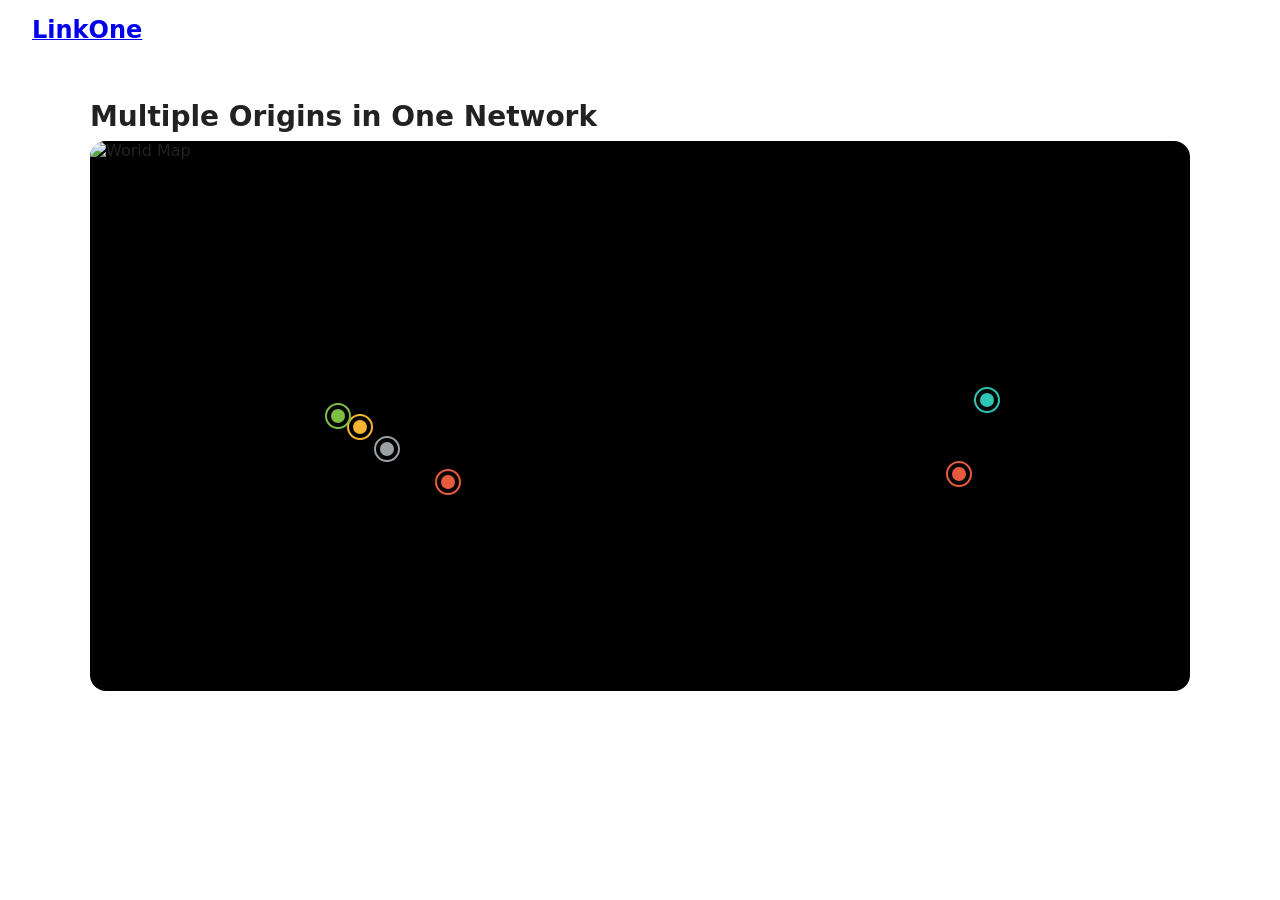
==== vercel-patch/index.html @ 493636f4 "Add Vercel-side patch artifact for Itoh-M/LinkOne I cannot push to Itoh-M/LinkOne from this environm" ====
<!doctype html>
<html lang="ja">
<head>
<meta charset="utf-8" />
<meta name="viewport" content="width=device-width,initial-scale=1" />
<title>LinkOne — Green Coffee Importers Alliance</title>
<style>
body{font-family:system-ui,sans-serif;margin:0;bachkground:#f7f5ef;color:#222;}
header{display:flex;align-items:center;justify-content:space-between;padding:16px 32px;background:#fff;}
header img{height:56px;}
main{max-width:1100px;margin:40px auto;padding:0 24px;}
h2{font-size:28px;margin:40px 0 8px;}
p.lead{color:#555;margin-bottom:24px;}
.origins-map-wrapper{position:relative;width:100%;aspect-ratio:2/1;background:#000;border-radius:16px;overflow:hidden;user-select:none;}
.map-bg{position:absolute;inset:0;width:100%;height:100%;object-fit:cover;opacity:1;}
.origins-dots-layer{position:absolute;inset:0;}
.origin-dot{position:absolute;width:14px;height:14px;border-radius:50%;transform:translate(-50%,-50%);background:var(--c,#e85a3c);box-shadow:0 0 0 4px rgba(0,0,0,.06);cursor:pointer;z-index:2;}
.origin-dot.blink::after{content:"";position:absolute;inset:-6px;border-radius:50%;border:2px solid var(--c,#e85a3c);animation:pulse 1.6s ease-out infinite;}
@keyframes pulse{0%{transform:scale(.6);opacity:1;}100%{transform:scale(2.4);opacity:0;}}
body.admin-mode .origin-dot{cursor:grab;}
body.admin-mode .origin-dot.dragging{cursor:grabbing;opacity:.7;}
.origin-popup{position:absolute;z-index:10;background:#fff;border-radius:14px;padding:14px 16px;box-shadow:0 12px 32px rgba(0,0,0,.18);min-width:240px;max-width:280px;font-size:13px;line-height:1.5;transform:translate(8px,8px);}
.origin-popup .po-no{font-size:11px;letter-spacing:.08em;color:#888;}
.origin-popup h4{margin:2px 0 6px;font-size:16px;}
.origin-popup .po-importer{font-weight:600;margin-bottom:4px;}
.origin-popup .po-note{margin-top:8px;color:#444;font-style:italic;}
.origin-popup button{margin-top:10px;padding:6px 10px;border:1px solid #ddd;background:#fff;border-radius:8px;cursor:pointer;}
.admin-toggle{position:absolute;top:8px;right:8px;z-index:5;width:28px;height:28px;border:0;border-radius:50%;background:rgba(255,255,255,.15);color:#fff;cursor:pointer;font-size:14px;line-height:1;display:none;align-items:center;justify-content:center;backdrop-filter:blur(6px);} body.admin-mode .admin-toggle,body.admin-mode .admin-panel{display:flex;} .admin-toggle:hover{background:rgba(255,255,255,.3);}
.admin-panel{position:fixed;bottom:16px;left:16px;z-index:9998;background:#111;color:#fff;padding:12px 14px;border-radius:14px;display:none;gap:8px;align-items:center;font-size:13px;box-shadow:0 8px 24px rgba(0,0,0,.25);}
.admin-panel button,.admin-panel .import-label{background:#fff;color:#111;border:0;padding:8px 12px;border-radius:10px;cursor:pointer;font-size:13px;}
.admin-panel button.danger{background:#e85a3c;color:#fff;}
.admin-panel button.primary{background:#22c55e;color:#fff;font-weight:700;border-color:#16a34a}
.admin-panel button.primary:hover{background:#16a34a}
.toast{position:fixed;bottom:30px;left:50%;transform:translateX(-50%);background:#111;color:#fff;padding:14px 22px;border-radius:8px;font-size:14px;z-index:99999;box-shadow:0 4px 16px rgba(0,0,0,.4);opacity:0;transition:opacity .3s;pointer-events:none;max-width:90vw;text-align:center}
.toast.show{opacity:1}
.admin-panel .hint{opacity:.7;margin-left:6px;}
.origin-modal{position:fixed;inset:0;background:rgba(0,0,0,.55);z-index:9999;display:flex;align-items:center;justify-content:center;}
.origin-modal[hidden]{display:none;}
.origin-modal-inner{background:#fff;border-radius:18px;padding:22px;width:min(480px,92vw);max-height:90vh;overflow:auto;display:grid;gap:8px;}
.origin-modal-inner label{display:grid;gap:4px;font-size:12px;color:#444;}
.origin-modal-inner input,.origin-modal-inner select,.origin-modal-inner textarea{font:inherit;padding:8px 10px;border:1px solid #ddd;border-radius:8px;}
.origin-modal-actions{display:flex;gap:8px;margin-top:10phx;}
.origin-modal-actions button{flex:1;padding:10px;border:0;border-radius:10px;cursor:pointer;font-weight:600;}
.origin-modal-actions .save{background:#111;color:#fff;}
.origin-modal-actions .delete{background:#e85a3c;color:#fff;}
.origin-modal-actions .cancel{background:#eee;}
</style>
</head>
<body>
<header>
<a href="/"><img src="images/logo-linkone.png" alt="LinkOne" onerror="this.replaceWith(Object.assign(document.createElement('strong'),{textContent:'LinkOne',style:'font-size:24px'}));"/></a>
</header>
<main>
<h2>Multiple Origins in One Network</h2>
<div id="originsMap" class="origins-map-wrapper">
<button id="adminToggle" class="admin-toggle" title="管理モード / Admin Mode">⚙</button>
<img class="map-bg" src="images/world-map.png" alt="World Map" />
<div class="origins-dots-layer"></div>
<div class="origin-popup" hidden></div>
</div>
</main>
<div id="adminPanel" class="admin-panel" hidden>
<button id="addDotBtn">＋ 産地を追加</button>
<button id="exportBtn">JSONエクスポート</button>
<button id="copyJsonBtn" class="primary">📋 JSONをコピー</button>
<button id="publishBtn" class="primary">💾 GitHubに保存</button>
<label class="import-label">JSONインポート<input type="file" id="importFile" accept="application/json" hidden /></label>
<button id="resetBtn" class="danger">リセット</button>
<span class="hint">ドラッグで移動 · ダブルクリックで編集</span>
</div>
<div id="originModal" class="origin-modal" hidden>
<div class="origin-modal-inner">
<h3>産地の編集</h3>
<label>国名(JP)<input id="f_country"/></label>
<label>国名(EN)<input id="f_countryEn"/></label>
<label>コード<input id="f_code" maxlength="3"/></label>
<label>No.<input id="f_no"/></label>
<label>インポーター<input id="f_importer"/></label>
<label>地域<input id="f_region"/></label>
<label>品種<input id="f_varieties"/></label>
<label>プロセス<input id="f_process"/></label>
<label>カップノート<textarea id="f_cupNote"></textarea></label>
<label>ステータス<select id="f_status"><option value="active">公開</option><option value="recruiting">募集中</option></select></label>
<label>色<input type="color" id="f_color"/></label>
<label><input type="checkbox" id="f_blink"/> 点滅させる</label>
<div class="origin-modal-actions">
<button class="save" id="saveDotBtn">保存</button>
<button class="delete" id="deleteDotBtn">削除</button>
<button class="cancel" id="cancelDotBtn">キャンセル</button>
</div>
</div>
</div>
<script>
const STORAGE_KEY='linkone.origins.v1';
const ADMIN_KEY='linkone-2026';
const DEFAULTS=[
{id:"br",no:"01",code:"BR",country:"ブラジル",countryEn:"Brazil",importer:"Mirai Seeds Inc.",region:"Cerrado · Sul de Minas",varieties:"Yellow Bourbon · Catuaí",process:"Natural / Pulped Natural",cupNote:"ナッツ、チョコレート、オレンジ",status:"active",x:32.5,y:62,color:"#e85a3c",blink:true,farm:"",producer:""},
{id:"pa",no:"02",code:"PA",country:"パナマ",countryEn:"Panama",importer:"Brisa and Tierra",region:"Boquete · Volcán",varieties:"Geisha · Caturra",process:"Washed / Natural",cupNote:"フローラル、ベルガモット、ハニー",status:"active",x:24.5,y:52,color:"#f5b431",blink:true,farm:"",producer:""},
{id:"tw",no:"03",code:"TW",country:"台湾",countryEn:"Taiwan",importer:"ORIOWL Co., Ltd.",region:"Alishan · Yunlin",varieties:"Typica · SL34",process:"Washed / Honey",cupNote:"クリーン、シトラス、ブラウンシュガー",status:"active",x:81.5,y:47,color:"#2ec4b6",blink:true,farm:"",producer:""},
{id:"cr",no:"04",code:"CR",country:"コスタリカ",countryEn:"Costa Rica",importer:"PuraVida",region:"Tarrazú · West Valley",varieties:"Caturra · Villa Sarchi",process:"Washed / Honey / Anaerobic",cupNote:"ストーンフルーツ、ハニー、シトラス",status:"active",x:22.5,y:50,color:"#7bc043",blink:true,farm:"",producer:""},
{id:"co",no:"05",code:"CO",country:"コロンビア",countryEn:"Colombia",importer:"募集中",region:"Huila · Antioquia · Nariño",varieties:"Caturra · Castillo · Pink Bourbon",process:"Washed / Natural / Anaerobic",cupNote:"チョコレート、キャラメル、赤い果実",status:"recruiting",x:27,y:56,color:"#9aa0a6",blink:true,farm:"",producer:""},
{id:"id",no:"06",code:"ID",country:"インドネシア",countryEn:"Indonesia",importer:"Rational Idea Inc.",region:"Sumatra · Sulawesi · Bali",varieties:"Typica · Lini S · Ateng",process:"Wet Hulled / Natural",cupNote:"アーシー、スパイス、ダークチョコ",status:"active",x:79,y:60.5,color:"#e85a3c",blink:true,farm:"",producer:""}
];
const params=new URLSearchParams(location.search);
const hashParams=new URLSearchParams(location.hash.replace(/^#/,''));
const ADMIN_FLAG_KEY='linkone.adminMode';
function checkAdmin(){
  if(params.get('admin')==='1'&&params.get('key')===ADMIN_KEY){try{localStorage.setItem(ADMIN_FLAG_KEY,'1');}catch(_){};try{sessionStorage.setItem(ADMIN_FLAG_KEY,'1');}catch(_){};return true;}
  if(hashParams.get('admin')==='1'&&hashParams.get('key')===ADMIN_KEY){try{localStorage.setItem(ADMIN_FLAG_KEY,'1');}catch(_){};try{sessionStorage.setItem(ADMIN_FLAG_KEY,'1');}catch(_){};return true;}
if(typeof window.wpAdmin!=='undefined'&&window.wpAdmin===true)return true;return false;
}
let isAdmin=checkAdmin();
if(isAdmin)document.body.classList.add('admin-mode');
// Keyboard shortcut: Ctrl+Shift+E to toggle admin mode (works inside iframe too)
document.getElementById('adminToggle').addEventListener('click',()=>{
  if(isAdmin){
    if(!confirm('管理モードを解除しますか？ / Disable admin mode?'))return;
    try{sessionStorage.removeItem(ADMIN_FLAG_KEY);}catch(_){};try{localStorage.removeItem(ADMIN_FLAG_KEY);}catch(_){};location.reload();return;
  }
  const k=prompt('管理キーを入力 / Enter admin key:','');
  if(k===null)return;
  if(k===ADMIN_KEY){try{sessionStorage.setItem(ADMIN_FLAG_KEY,'1');}catch(_){};try{localStorage.setItem(ADMIN_FLAG_KEY,'1');}catch(_){};location.reload();}
  else alert('キーが違います / Wrong key');
});
window.addEventListener('keydown',e=>{
  if(e.ctrlKey&&e.shiftKey&&(e.key==='E'||e.key==='e')){
    e.preventDefault();
    const k=prompt('管理キーを入力 / Enter admin key (空欄で解除 / blank to disable):','');
    if(k===null)return;
    if(k===ADMIN_KEY){localStorage.setItem(ADMIN_FLAG_KEY,'1');location.reload();}
    else if(k===''){localStorage.removeItem(ADMIN_FLAG_KEY);location.reload();}
    else alert('キーが違います / Wrong key');
  }
});
const wrapper=document.getElementById('originsMap');
const layer=wrapper.querySelector('.origins-dots-layer');
const popup=wrapper.querySelector('.origin-popup');
const modal=document.getElementById('originModal');
let origins=(()=>{try{const r=localStorage.getItem(STORAGE_KEY);return r?JSON.parse(r):DEFAULTS;}catch(e){return DEFAULTS;}})();
let editingId=null;
function persist(){localStorage.setItem(STORAGE_KEY,JSON.stringify(origins));render();}
function render(){
layer.innerHTML='';
origins.forEach(o=>{
const d=document.createElement('div');
d.className='origin-dot'+(o.blink?' blink':'');
d.style.left=o.x+'%';d.style.top=o.y+'%';
d.style.setProperty('--c',o.color||'#e85a3c');
d.title=o.country+' — '+o.importer;
d.addEventListener('click',e=>{e.stopPropagation();if(!d.dataset.dragged)showPopup(o);});
if(isAdmin){enableDrag(d,o);d.addEventListener('dblclick',()=>openEdit(o.id));}
layer.appendChild(d);
});
}
function showPopup(o){
popup.innerHTML='<div class="po-no">N° '+o.no+' · '+o.code+'</div><h4>'+o.country+' <span style="color:#999;font-weight:400;font-size:12px;">/ '+(o.countryEn||'')+'</span></h4><div class="po-row"><b>COUNTRY</b><br>'+(o.country||'—')+'</div><div class="po-row"><b>REGION</b><br>'+(o.region||'—')+'</div><div class="po-row"><b>FARM</b><br>'+(o.farm||'—')+'</div><div class="po-row"><b>PRODUCER</b><br>'+(o.producer||'—')+'</div><div class="po-row"><b>IMPORTER</b><br>'+(o.importer||'—')+'</div>'+(isAdmin?'<button data-edit="'+o.id+'">編集</button>':'');
popup.style.left=o.x+'%';popup.style.top=o.y+'%';popup.hidden=false;
const b=popup.querySelector('[data-edit]');if(b)b.addEventListener('click',()=>openEdit(o.id));
}
document.addEventListener('click',e=>{if(!e.target.closest('.origin-dot')&&!e.target.closest('.origin-popup'))popup.hidden=true;});
function enableDrag(el,o){
el.addEventListener('pointerdown',e=>{
e.preventDefault();el.setPointerCapture(e.pointerId);
const rect=layer.getBoundingClientRect();
const sx=e.clientX,sy=e.clientY,ox=o.x,oy=o.y;let moved=false;
function move(ev){
const nx=ox+((ev.clientX-sx)/rect.width)*100;
const ny=oy+((ev.clientY-sy)/rect.height)*100;
o.x=Math.max(0,Math.min(100,nx));o.y=Math.max(0,Math.min(100,ny));
el.style.left=o.x+'%';el.style.top=o.y+'%';moved=true;el.classList.add('dragging');
}
function up(){
el.releasePointerCapture(e.pointerId);el.classList.remove('dragging');
window.removeEventListener('pointermove',move);window.removeEventListener('pointerup',up);
if(moved){el.dataset.dragged='1';persist();setTimeout(()=>delete el.dataset.dragged,50);}
}
window.addEventListener('pointermove',move);window.addEventListener('pointerup',up);
});
}
function openEdit(id){
let o;
if(id){o=origins.find(x=>x.id===id);}
else{o={id:'o'+Date.now(),no:'',code:'',country:'新しい産地',countryEn:'',importer:'',region:'',varieties:'',process:'',cupNote:'',status:'recruiting',x:50,y:50,color:'#e85a3c',blink:true,farm:"",producer:""};origins.push(o);}
editingId=o.id;
['country','countryEn','code','no','importer','region','varieties','process','cupNote','status','color'].forEach(k=>document.getElementById('f_'+k).value=o[k]||'');
document.getElementById('f_blink').checked=!!o.blink;modal.hidden=false;
}
if(isAdmin){
document.getElementById('adminPanel').hidden=false;
document.getElementById('addDotBtn').onclick=()=>openEdit(null);
document.getElementById('exportBtn').onclick=()=>{
const blob=new Blob([JSON.stringify(origins,null,2)],{type:'application/json'});
const a=document.createElement('a');a.href=URL.createObjectURL(blob);a.download='origins.json';a.click();
};
function showToast(msg,ms){let t=document.querySelector('.toast');if(!t){t=document.createElement('div');t.className='toast';document.body.appendChild(t);}t.textContent=msg;t.classList.add('show');clearTimeout(t._h);t._h=setTimeout(()=>t.classList.remove('show'),ms||3000);}
document.getElementById('copyJsonBtn').onclick=async()=>{const json=JSON.stringify(origins,null,2);try{await navigator.clipboard.writeText(json);showToast('✅ JSONをコピーしました！GitHubの index.html にペーストして保存してください',4000);}catch(e){const ta=document.createElement('textarea');ta.value=json;document.body.appendChild(ta);ta.select();document.execCommand('copy');ta.remove();showToast('✅ JSONをコピーしました',4000);}};
document.getElementById('publishBtn').onclick=async()=>{const json=JSON.stringify(origins,null,2);try{await navigator.clipboard.writeText(json);}catch(e){}const ok=confirm('現在のデータをクリップボードにコピーしました。\n\nGitHubの編集ページを開いて、index.html 内の DEFAULTS 配列をこのJSONで置き換えて、「Commit changes」で保存してください。\n\n保存後、約1分で全訪問者に反映されます。\n\nGitHubの編集ページを開きますか？');if(ok){window.open('https://github.com/Itoh-M/LinkOne/edit/main/index.html','_blank');}};
document.getElementById('importFile').onchange=async e=>{
const f=e.target.files[0];if(!f)return;
try{origins=JSON.parse(await f.text());persist();}catch(_){alert('JSONエラー');}
};
document.getElementById('saveDotBtn').onclick=()=>{
const o=origins.find(x=>x.id===editingId);if(!o)return;
['country','countryEn','code','no','importer','region','varieties','process','cupNote','status','color'].forEach(k=>o[k]=document.getElementById('f_'+k).value);
o.blink=document.getElementById('f_blink').checked;modal.hidden=true;persist();
};
document.getElementById('deleteDotBtn').onclick=()=>{
if(!confirm('削除しますか？'))return;
origins=origins.filter(x=>x.id!==editingId);modal.hidden=true;persist();
};
document.getElementById('cancelDotBtn').onclick=()=>{modal.hidden=true;};
document.getElementById('resetBtn').onclick=()=>{
if(!confirm('編集内容を破棄して初期値に戻しますか？'))return;
localStorage.removeItem(STORAGE_KEY);origins=DEFAULTS;render();
};
}
render();
</script>
</body>
</html>
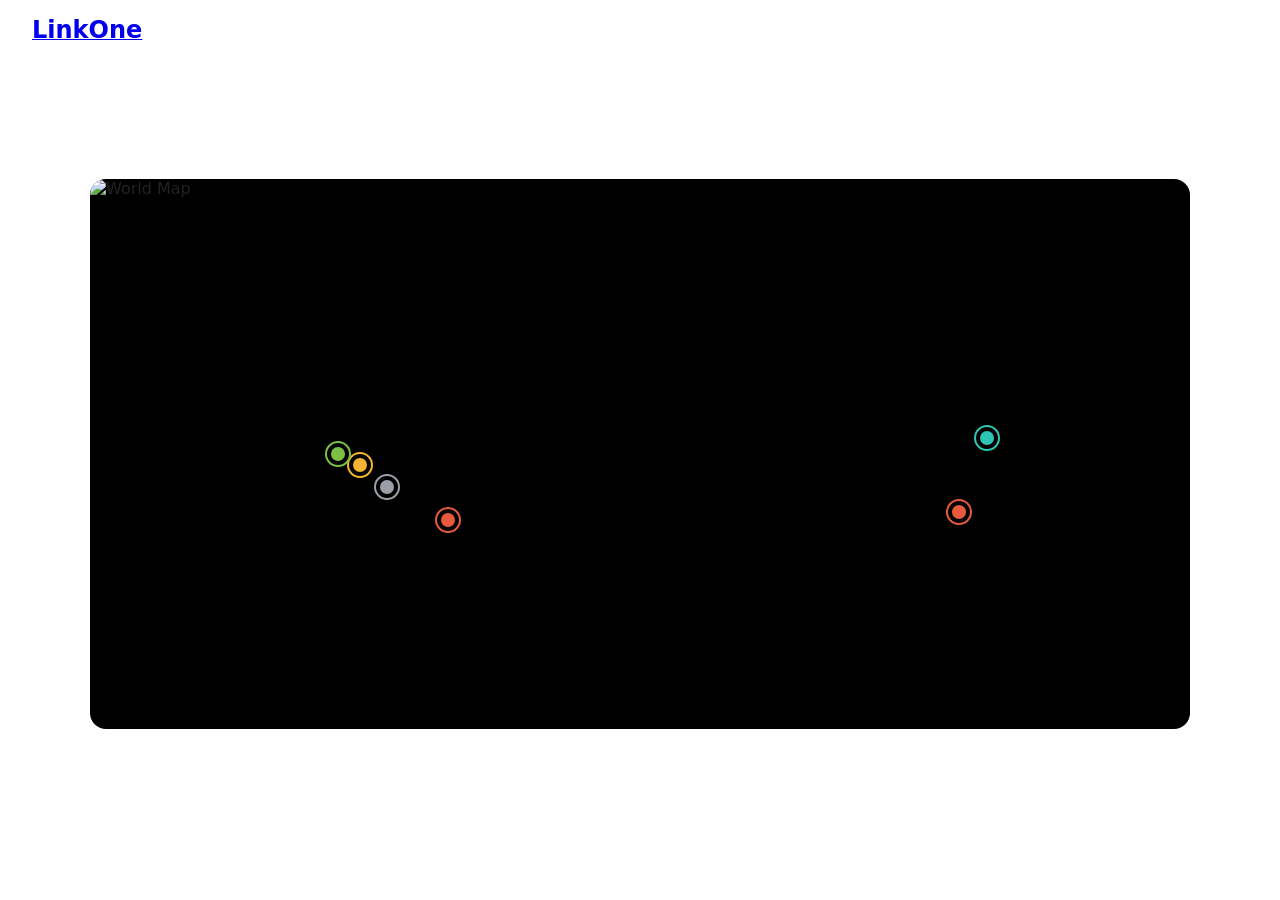
==== commit 8e3e9a9e: "Vercel patch: split heading into two lines, white h2 color Update vercel-patch/index.html so the use" ====
--- a/vercel-patch/index.html
+++ b/vercel-patch/index.html
@@ -9,7 +9,7 @@
 header{display:flex;align-items:center;justify-content:space-between;padding:16px 32px;background:#fff;}
 header img{height:56px;}
 main{max-width:1100px;margin:40px auto;padding:0 24px;}
-h2{font-size:28px;margin:40px 0 8px;}
+h2{font-size:28px;margin:40px 0 8px;color:#fff;}
 p.lead{color:#555;margin-bottom:24px;}
 .origins-map-wrapper{position:relative;width:100%;aspect-ratio:2/1;background:#000;border-radius:16px;overflow:hidden;user-select:none;}
 .map-bg{position:absolute;inset:0;width:100%;height:100%;object-fit:cover;opacity:1;}
@@ -51,7 +51,7 @@
 <a href="/"><img src="images/logo-linkone.png" alt="LinkOne" onerror="this.replaceWith(Object.assign(document.createElement('strong'),{textContent:'LinkOne',style:'font-size:24px'}));"/></a>
 </header>
 <main>
-<h2>Multiple Origins in One Network</h2>
+<h2>Multiple Origins、<br>One Network</h2>
 <div id="originsMap" class="origins-map-wrapper">
 <button id="adminToggle" class="admin-toggle" title="管理モード / Admin Mode">⚙</button>
 <img class="map-bg" src="images/world-map.png" alt="World Map" />
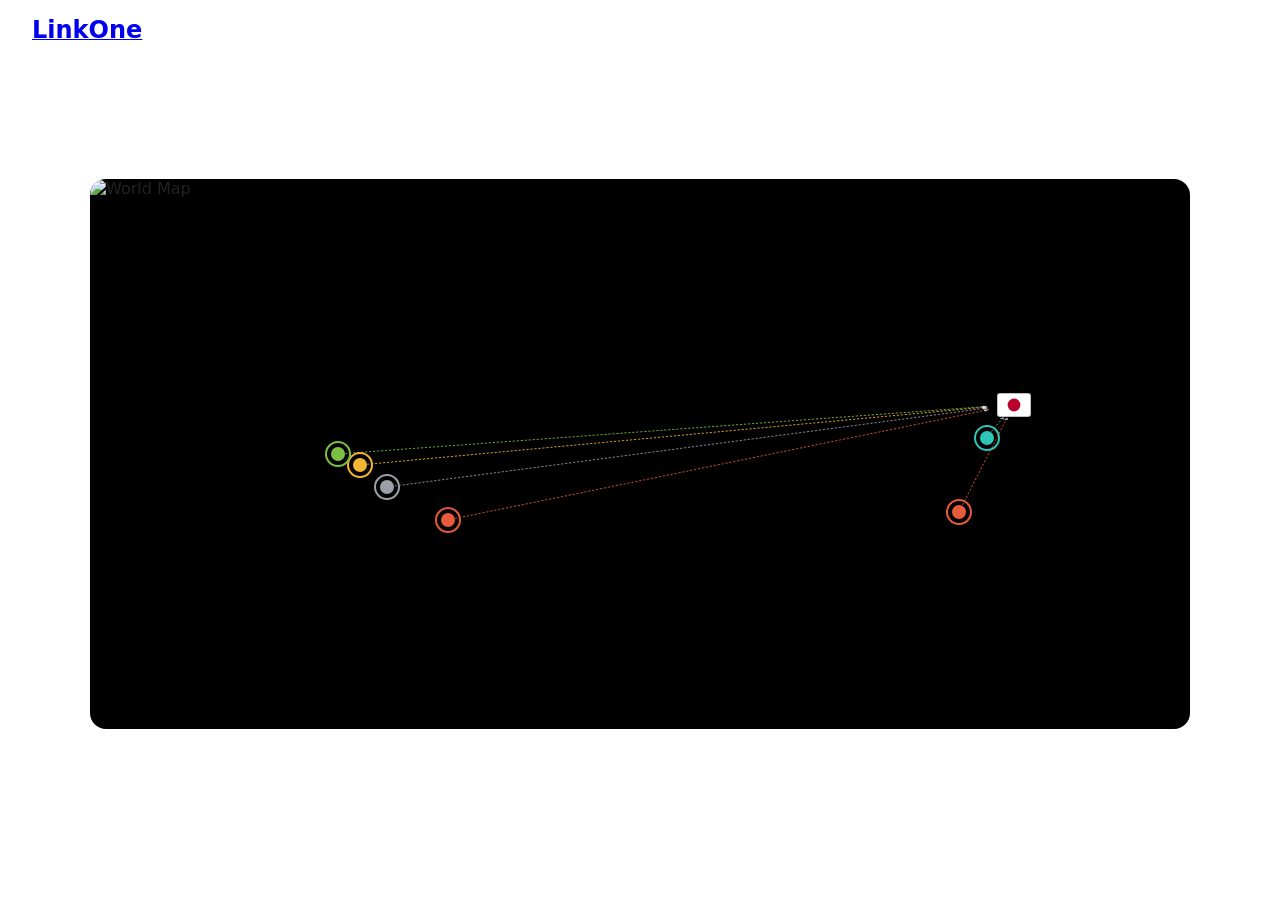
==== commit e0f88036: "Vercel patch: add Japan flag hub + flowing arrows from each origin Two new map features for Itoh-M/L" ====
--- a/vercel-patch/index.html
+++ b/vercel-patch/index.html
@@ -17,6 +17,12 @@
 .origin-dot{position:absolute;width:14px;height:14px;border-radius:50%;transform:translate(-50%,-50%);background:var(--c,#e85a3c);box-shadow:0 0 0 4px rgba(0,0,0,.06);cursor:pointer;z-index:2;}
 .origin-dot.blink::after{content:"";position:absolute;inset:-6px;border-radius:50%;border:2px solid var(--c,#e85a3c);animation:pulse 1.6s ease-out infinite;}
 @keyframes pulse{0%{transform:scale(.6);opacity:1;}100%{transform:scale(2.4);opacity:0;}}
+.origins-flow-layer{position:absolute;inset:0;width:100%;height:100%;pointer-events:none;z-index:1;}
+.flow-line{fill:none;stroke-width:1;stroke-dasharray:1.5 2.5;stroke-linecap:round;vector-effect:non-scaling-stroke;animation:flow-dash 1.6s linear infinite;opacity:.85;}
+@keyframes flow-dash{to{stroke-dashoffset:-8;}}
+.origin-dot.is-japan{width:32px;height:22px;border-radius:3px;background:#fff;border:1px solid rgba(0,0,0,.25);overflow:hidden;padding:0;box-shadow:0 2px 8px rgba(0,0,0,.35);}
+.origin-dot.is-japan svg{width:100%;height:100%;display:block;}
+.origin-dot.is-japan.blink::after{inset:-7px;border-radius:7px;}
 body.admin-mode .origin-dot{cursor:grab;}
 body.admin-mode .origin-dot.dragging{cursor:grabbing;opacity:.7;}
 .origin-popup{position:absolute;z-index:10;background:#fff;border-radius:14px;padding:14px 16px;box-shadow:0 12px 32px rgba(0,0,0,.18);min-width:240px;max-width:280px;font-size:13px;line-height:1.5;transform:translate(8px,8px);}
@@ -55,6 +61,7 @@
 <div id="originsMap" class="origins-map-wrapper">
 <button id="adminToggle" class="admin-toggle" title="管理モード / Admin Mode">⚙</button>
 <img class="map-bg" src="images/world-map.png" alt="World Map" />
+<svg class="origins-flow-layer" viewBox="0 0 100 100" preserveAspectRatio="none"><defs><marker id="flow-arrow" viewBox="0 0 10 10" refX="9" refY="5" markerWidth="4" markerHeight="4" orient="auto" markerUnits="strokeWidth"><path d="M0,0 L10,5 L0,10 z" fill="rgba(255,255,255,0.85)"/></marker></defs></svg>
 <div class="origins-dots-layer"></div>
 <div class="origin-popup" hidden></div>
 </div>
@@ -91,9 +98,12 @@
 </div>
 </div>
 <script>
-const STORAGE_KEY='linkone.origins.v1';
+const STORAGE_KEY='linkone.origins.v2';
+// Drop the v1 cache so existing visitors pick up the new Japan hub + flow lines.
+try{localStorage.removeItem('linkone.origins.v1');}catch(_){}
 const ADMIN_KEY='linkone-2026';
 const DEFAULTS=[
+{id:"jp",no:"00",code:"JP",country:"日本",countryEn:"Japan",importer:"LinkOne (Tokyo Hub)",region:"Tokyo",varieties:"—",process:"—",cupNote:"集約・配送拠点",status:"active",x:84,y:41,color:"#bc002d",blink:true,isJapan:true,farm:"",producer:""},
 {id:"br",no:"01",code:"BR",country:"ブラジル",countryEn:"Brazil",importer:"Mirai Seeds Inc.",region:"Cerrado · Sul de Minas",varieties:"Yellow Bourbon · Catuaí",process:"Natural / Pulped Natural",cupNote:"ナッツ、チョコレート、オレンジ",status:"active",x:32.5,y:62,color:"#e85a3c",blink:true,farm:"",producer:""},
 {id:"pa",no:"02",code:"PA",country:"パナマ",countryEn:"Panama",importer:"Brisa and Tierra",region:"Boquete · Volcán",varieties:"Geisha · Caturra",process:"Washed / Natural",cupNote:"フローラル、ベルガモット、ハニー",status:"active",x:24.5,y:52,color:"#f5b431",blink:true,farm:"",producer:""},
 {id:"tw",no:"03",code:"TW",country:"台湾",countryEn:"Taiwan",importer:"ORIOWL Co., Ltd.",region:"Alishan · Yunlin",varieties:"Typica · SL34",process:"Washed / Honey",cupNote:"クリーン、シトラス、ブラウンシュガー",status:"active",x:81.5,y:47,color:"#2ec4b6",blink:true,farm:"",producer:""},
@@ -134,6 +144,8 @@
 });
 const wrapper=document.getElementById('originsMap');
 const layer=wrapper.querySelector('.origins-dots-layer');
+const flowLayer=wrapper.querySelector('.origins-flow-layer');
+const flowDefs=flowLayer.querySelector('defs');
 const popup=wrapper.querySelector('.origin-popup');
 const modal=document.getElementById('originModal');
 let origins=(()=>{try{const r=localStorage.getItem(STORAGE_KEY);return r?JSON.parse(r):DEFAULTS;}catch(e){return DEFAULTS;}})();
@@ -141,15 +153,29 @@
 function persist(){localStorage.setItem(STORAGE_KEY,JSON.stringify(origins));render();}
 function render(){
 layer.innerHTML='';
+while(flowLayer.lastChild&&flowLayer.lastChild!==flowDefs){flowLayer.removeChild(flowLayer.lastChild);}
+const japan=origins.find(o=>o.isJapan);
 origins.forEach(o=>{
 const d=document.createElement('div');
-d.className='origin-dot'+(o.blink?' blink':'');
+d.className='origin-dot'+(o.blink?' blink':'')+(o.isJapan?' is-japan':'');
 d.style.left=o.x+'%';d.style.top=o.y+'%';
 d.style.setProperty('--c',o.color||'#e85a3c');
 d.title=o.country+' — '+o.importer;
+if(o.isJapan){d.innerHTML='<svg viewBox="0 0 30 20" xmlns="http://www.w3.org/2000/svg"><rect width="30" height="20" fill="#fff"/><circle cx="15" cy="10" r="6" fill="#bc002d"/></svg>';}
 d.addEventListener('click',e=>{e.stopPropagation();if(!d.dataset.dragged)showPopup(o);});
 if(isAdmin){enableDrag(d,o);d.addEventListener('dblclick',()=>openEdit(o.id));}
 layer.appendChild(d);
+if(japan&&o.id!==japan.id){
+const dx=japan.x-o.x,dy=japan.y-o.y,len=Math.hypot(dx,dy)||1,shrink=2.5;
+const x2=japan.x-(dx/len)*shrink,y2=japan.y-(dy/len)*shrink;
+const ln=document.createElementNS('http://www.w3.org/2000/svg','line');
+ln.setAttribute('x1',o.x);ln.setAttribute('y1',o.y);
+ln.setAttribute('x2',x2);ln.setAttribute('y2',y2);
+ln.setAttribute('stroke',o.color||'#e85a3c');
+ln.setAttribute('class','flow-line');
+ln.setAttribute('marker-end','url(#flow-arrow)');
+flowLayer.appendChild(ln);
+}
 });
 }
 function showPopup(o){
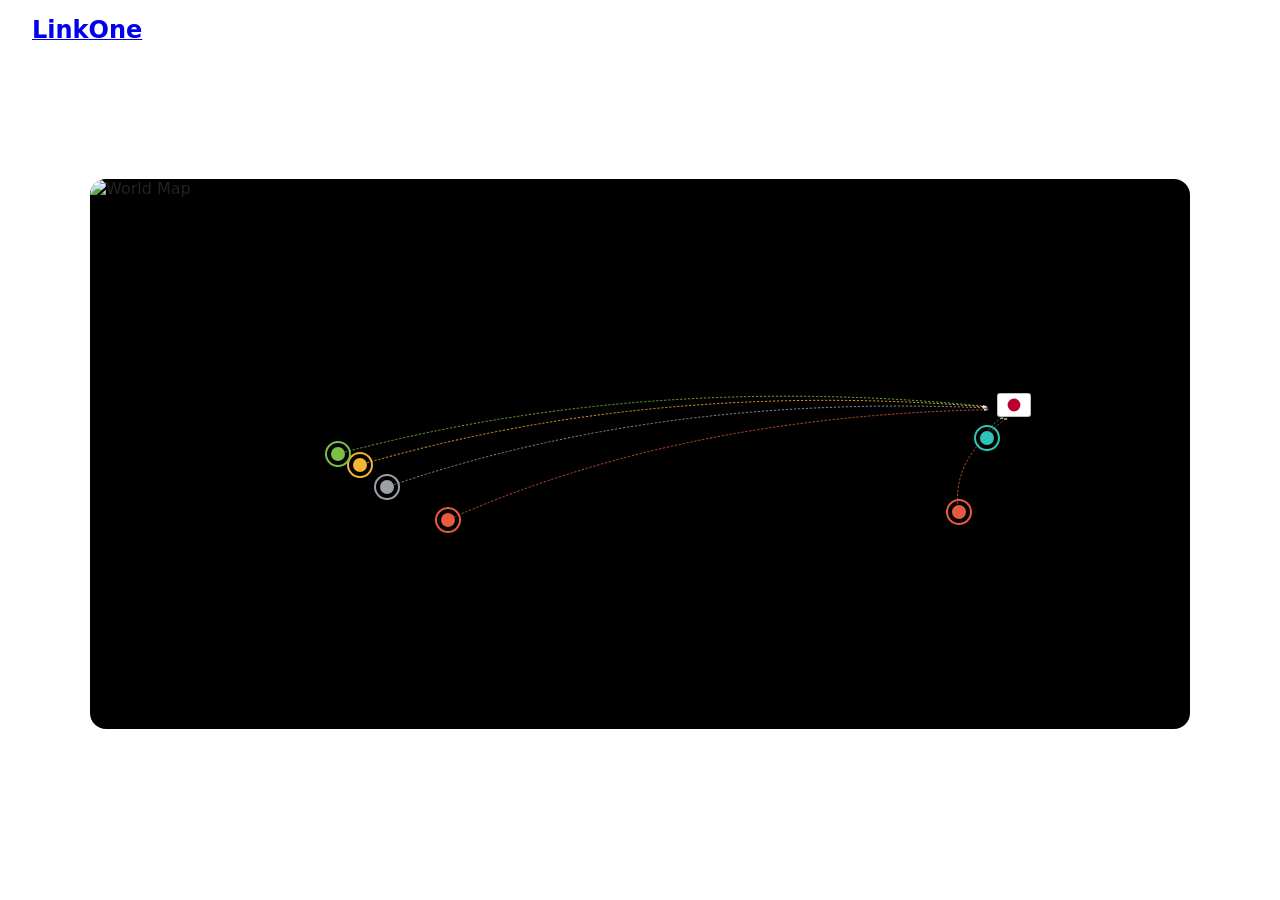
==== commit 84cf3f12: "Vercel patch: curve the flow lines via quadratic Bezier Switch from straight `<line>` segments to `<" ====
--- a/vercel-patch/index.html
+++ b/vercel-patch/index.html
@@ -166,11 +166,17 @@
 if(isAdmin){enableDrag(d,o);d.addEventListener('dblclick',()=>openEdit(o.id));}
 layer.appendChild(d);
 if(japan&&o.id!==japan.id){
+// Pull endpoint back from Japan so the arrowhead does not hide under the flag.
 const dx=japan.x-o.x,dy=japan.y-o.y,len=Math.hypot(dx,dy)||1,shrink=2.5;
 const x2=japan.x-(dx/len)*shrink,y2=japan.y-(dy/len)*shrink;
-const ln=document.createElementNS('http://www.w3.org/2000/svg','line');
-ln.setAttribute('x1',o.x);ln.setAttribute('y1',o.y);
-ln.setAttribute('x2',x2);ln.setAttribute('y2',y2);
+// Quadratic Bezier control point, offset perpendicular to the chord.
+// Perpendicular flipped so the curve always bows upward (toward the top of the map).
+const cdx=x2-o.x,cdy=y2-o.y;
+let px=-cdy,py=cdx;
+if(py>0){px=-px;py=-py;}
+const k=0.18,cx=(o.x+x2)/2+px*k,cy=(o.y+y2)/2+py*k;
+const ln=document.createElementNS('http://www.w3.org/2000/svg','path');
+ln.setAttribute('d','M '+o.x+' '+o.y+' Q '+cx+' '+cy+' '+x2+' '+y2);
 ln.setAttribute('stroke',o.color||'#e85a3c');
 ln.setAttribute('class','flow-line');
 ln.setAttribute('marker-end','url(#flow-arrow)');
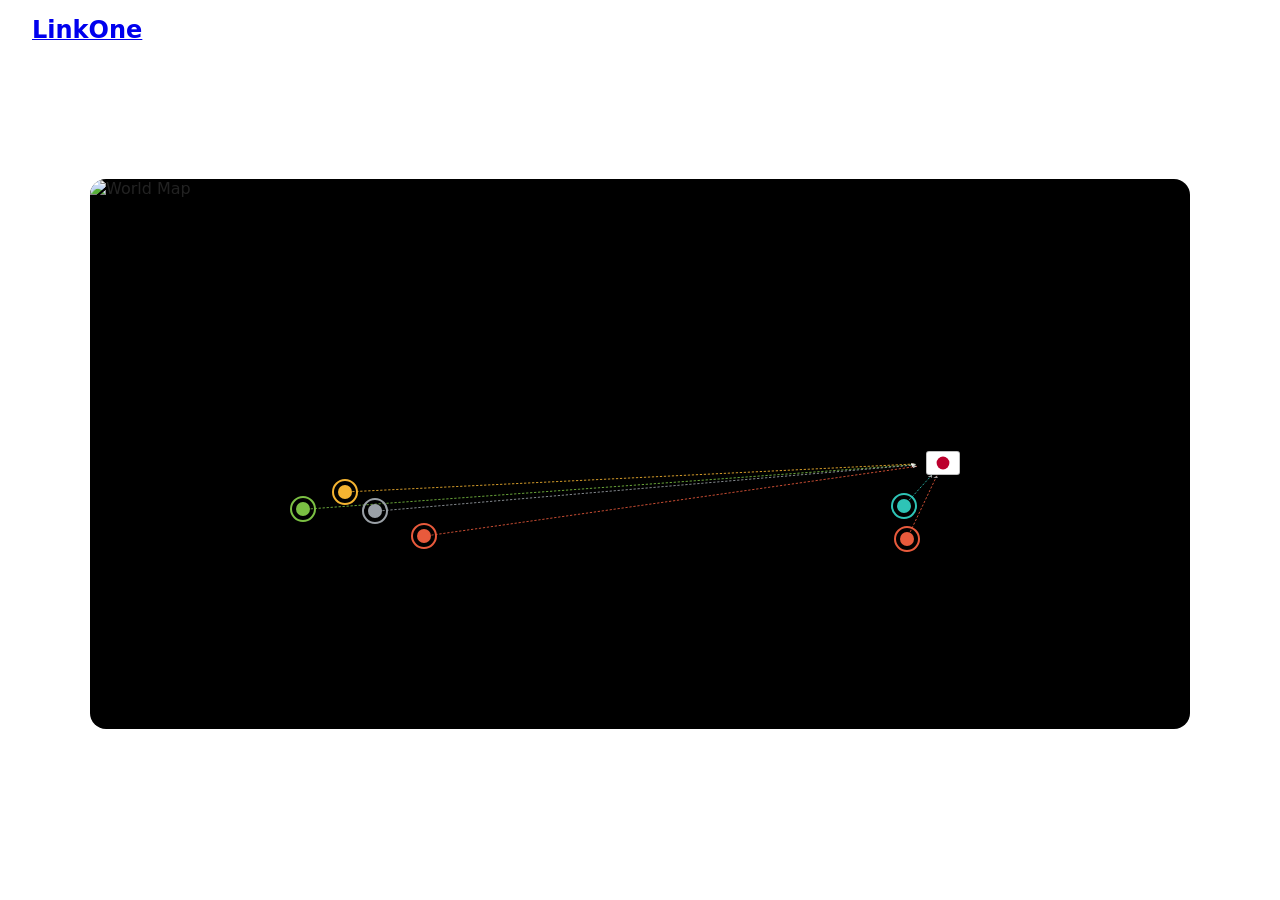
==== commit 76750ec1: "Vercel patch: auto-commit edits to GitHub via API; rollback curves; apply edited dot positions Three" ====
--- a/vercel-patch/index.html
+++ b/vercel-patch/index.html
@@ -103,13 +103,13 @@
 try{localStorage.removeItem('linkone.origins.v1');}catch(_){}
 const ADMIN_KEY='linkone-2026';
 const DEFAULTS=[
-{id:"jp",no:"00",code:"JP",country:"日本",countryEn:"Japan",importer:"LinkOne (Tokyo Hub)",region:"Tokyo",varieties:"—",process:"—",cupNote:"集約・配送拠点",status:"active",x:84,y:41,color:"#bc002d",blink:true,isJapan:true,farm:"",producer:""},
-{id:"br",no:"01",code:"BR",country:"ブラジル",countryEn:"Brazil",importer:"Mirai Seeds Inc.",region:"Cerrado · Sul de Minas",varieties:"Yellow Bourbon · Catuaí",process:"Natural / Pulped Natural",cupNote:"ナッツ、チョコレート、オレンジ",status:"active",x:32.5,y:62,color:"#e85a3c",blink:true,farm:"",producer:""},
-{id:"pa",no:"02",code:"PA",country:"パナマ",countryEn:"Panama",importer:"Brisa and Tierra",region:"Boquete · Volcán",varieties:"Geisha · Caturra",process:"Washed / Natural",cupNote:"フローラル、ベルガモット、ハニー",status:"active",x:24.5,y:52,color:"#f5b431",blink:true,farm:"",producer:""},
-{id:"tw",no:"03",code:"TW",country:"台湾",countryEn:"Taiwan",importer:"ORIOWL Co., Ltd.",region:"Alishan · Yunlin",varieties:"Typica · SL34",process:"Washed / Honey",cupNote:"クリーン、シトラス、ブラウンシュガー",status:"active",x:81.5,y:47,color:"#2ec4b6",blink:true,farm:"",producer:""},
-{id:"cr",no:"04",code:"CR",country:"コスタリカ",countryEn:"Costa Rica",importer:"PuraVida",region:"Tarrazú · West Valley",varieties:"Caturra · Villa Sarchi",process:"Washed / Honey / Anaerobic",cupNote:"ストーンフルーツ、ハニー、シトラス",status:"active",x:22.5,y:50,color:"#7bc043",blink:true,farm:"",producer:""},
-{id:"co",no:"05",code:"CO",country:"コロンビア",countryEn:"Colombia",importer:"募集中",region:"Huila · Antioquia · Nariño",varieties:"Caturra · Castillo · Pink Bourbon",process:"Washed / Natural / Anaerobic",cupNote:"チョコレート、キャラメル、赤い果実",status:"recruiting",x:27,y:56,color:"#9aa0a6",blink:true,farm:"",producer:""},
-{id:"id",no:"06",code:"ID",country:"インドネシア",countryEn:"Indonesia",importer:"Rational Idea Inc.",region:"Sumatra · Sulawesi · Bali",varieties:"Typica · Lini S · Ateng",process:"Wet Hulled / Natural",cupNote:"アーシー、スパイス、ダークチョコ",status:"active",x:79,y:60.5,color:"#e85a3c",blink:true,farm:"",producer:""}
+{id:"jp",no:"00",code:"JP",country:"日本",countryEn:"Japan",importer:"LinkOne (Tokyo Hub)",region:"Tokyo",varieties:"—",process:"—",cupNote:"集約・配送拠点",status:"active",x:77.55036855036856,y:51.565110565110565,color:"#bc002d",blink:true,isJapan:true,farm:"",producer:""},
+{id:"br",no:"01",code:"BR",country:"ブラジル",countryEn:"Brazil",importer:"Mirai Seeds Inc.",region:"Cerrado · Sul de Minas",varieties:"Yellow Bourbon · Catuaí",process:"Natural / Pulped Natural",cupNote:"ナッツ、チョコレート、オレンジ",status:"active",x:30.35012285012285,y:64.94840294840294,color:"#e85a3c",blink:true,farm:"",producer:""},
+{id:"pa",no:"02",code:"PA",country:"パナマ",countryEn:"Panama",importer:"Brisa and Tierra",region:"Boquete · Volcán",varieties:"Geisha · Caturra",process:"Washed / Natural",cupNote:"フローラル、ベルガモット、ハニー",status:"active",x:23.14864864864865,y:56.91400491400491,color:"#f5b431",blink:true,farm:"",producer:""},
+{id:"tw",no:"03",code:"TW",country:"台湾",countryEn:"Taiwan",importer:"ORIOWL Co., Ltd.",region:"Alishan · Yunlin",varieties:"Typica · SL34",process:"Washed / Honey",cupNote:"クリーン、シトラス、ブラウンシュガー",status:"active",x:74.00614250614251,y:59.40786240786241,color:"#2ec4b6",blink:true,farm:"",producer:""},
+{id:"cr",no:"04",code:"CR",country:"コスタリカ",countryEn:"Costa Rica",importer:"PuraVida",region:"Tarrazú · West Valley",varieties:"Caturra · Villa Sarchi",process:"Washed / Honey / Anaerobic",cupNote:"ストーンフルーツ、ハニー、シトラス",status:"active",x:19.367321867321866,y:60.073710073710075,color:"#7bc043",blink:true,farm:"",producer:""},
+{id:"co",no:"05",code:"CO",country:"コロンビア",countryEn:"Colombia",importer:"募集中",region:"Huila · Antioquia · Nariño",varieties:"Caturra · Castillo · Pink Bourbon",process:"Washed / Natural / Anaerobic",cupNote:"チョコレート、キャラメル、赤い果実",status:"recruiting",x:25.894348894348894,y:60.42260442260442,color:"#9aa0a6",blink:true,farm:"",producer:""},
+{id:"id",no:"06",code:"ID",country:"インドネシア",countryEn:"Indonesia",importer:"Rational Idea Inc.",region:"Sumatra · Sulawesi · Bali",varieties:"Typica · Lini S · Ateng",process:"Wet Hulled / Natural",cupNote:"アーシー、スパイス、ダークチョコ",status:"active",x:74.27027027027027,y:65.41400491400492,color:"#e85a3c",blink:true,farm:"",producer:""}
 ];
 const params=new URLSearchParams(location.search);
 const hashParams=new URLSearchParams(location.hash.replace(/^#/,''));
@@ -166,17 +166,11 @@
 if(isAdmin){enableDrag(d,o);d.addEventListener('dblclick',()=>openEdit(o.id));}
 layer.appendChild(d);
 if(japan&&o.id!==japan.id){
-// Pull endpoint back from Japan so the arrowhead does not hide under the flag.
 const dx=japan.x-o.x,dy=japan.y-o.y,len=Math.hypot(dx,dy)||1,shrink=2.5;
 const x2=japan.x-(dx/len)*shrink,y2=japan.y-(dy/len)*shrink;
-// Quadratic Bezier control point, offset perpendicular to the chord.
-// Perpendicular flipped so the curve always bows upward (toward the top of the map).
-const cdx=x2-o.x,cdy=y2-o.y;
-let px=-cdy,py=cdx;
-if(py>0){px=-px;py=-py;}
-const k=0.18,cx=(o.x+x2)/2+px*k,cy=(o.y+y2)/2+py*k;
-const ln=document.createElementNS('http://www.w3.org/2000/svg','path');
-ln.setAttribute('d','M '+o.x+' '+o.y+' Q '+cx+' '+cy+' '+x2+' '+y2);
+const ln=document.createElementNS('http://www.w3.org/2000/svg','line');
+ln.setAttribute('x1',o.x);ln.setAttribute('y1',o.y);
+ln.setAttribute('x2',x2);ln.setAttribute('y2',y2);
 ln.setAttribute('stroke',o.color||'#e85a3c');
 ln.setAttribute('class','flow-line');
 ln.setAttribute('marker-end','url(#flow-arrow)');
@@ -226,7 +220,42 @@
 };
 function showToast(msg,ms){let t=document.querySelector('.toast');if(!t){t=document.createElement('div');t.className='toast';document.body.appendChild(t);}t.textContent=msg;t.classList.add('show');clearTimeout(t._h);t._h=setTimeout(()=>t.classList.remove('show'),ms||3000);}
 document.getElementById('copyJsonBtn').onclick=async()=>{const json=JSON.stringify(origins,null,2);try{await navigator.clipboard.writeText(json);showToast('✅ JSONをコピーしました！GitHubの index.html にペーストして保存してください',4000);}catch(e){const ta=document.createElement('textarea');ta.value=json;document.body.appendChild(ta);ta.select();document.execCommand('copy');ta.remove();showToast('✅ JSONをコピーしました',4000);}};
-document.getElementById('publishBtn').onclick=async()=>{const json=JSON.stringify(origins,null,2);try{await navigator.clipboard.writeText(json);}catch(e){}const ok=confirm('現在のデータをクリップボードにコピーしました。\n\nGitHubの編集ページを開いて、index.html 内の DEFAULTS 配列をこのJSONで置き換えて、「Commit changes」で保存してください。\n\n保存後、約1分で全訪問者に反映されます。\n\nGitHubの編集ページを開きますか？');if(ok){window.open('https://github.com/Itoh-M/LinkOne/edit/main/index.html','_blank');}};
+// 💾 GitHubに保存 — GitHub API へ直接コミット(編集後の HP に約30秒で自動反映)。
+// 初回のみ Personal Access Token (PAT) の入力が必要。PAT は sessionStorage に保持
+// (タブを閉じれば消える)。fine-grained で Itoh-M/LinkOne の Contents: Read & write のみが推奨。
+document.getElementById('publishBtn').onclick=async()=>{
+  const REPO='Itoh-M/LinkOne',PATH='index.html',TKEY='linkone_gh_token';
+  let token=sessionStorage.getItem(TKEY);
+  if(!token){
+    token=prompt('GitHub Personal Access Token を入力してください。\n(Itoh-M/LinkOne への Contents:write 権限が必要です)\n\n発行: https://github.com/settings/personal-access-tokens/new');
+    if(!token)return;
+    sessionStorage.setItem(TKEY,token);
+  }
+  const decode=b64=>{const bin=atob(b64.replace(/\n/g,''));const a=new Uint8Array(bin.length);for(let i=0;i<bin.length;i++)a[i]=bin.charCodeAt(i);return new TextDecoder('utf-8').decode(a);};
+  const encode=str=>{const a=new TextEncoder().encode(str);let bin='';a.forEach(b=>bin+=String.fromCharCode(b));return btoa(bin);};
+  const fmt=v=>typeof v==='string'?JSON.stringify(v):v;
+  const buildDefaults=()=>'const DEFAULTS=[\n'+origins.map(o=>'{'+Object.entries(o).map(([k,v])=>k+':'+fmt(v)).join(',')+'}').join(',\n')+'\n];';
+  showToast('GitHub に保存中…',60000);
+  try{
+    const head={Authorization:'Bearer '+token,Accept:'application/vnd.github+json'};
+    const g=await fetch(`https://api.github.com/repos/${REPO}/contents/${PATH}`,{headers:head});
+    if(g.status===401||g.status===404){sessionStorage.removeItem(TKEY);throw new Error('認証失敗 ('+g.status+'): Token を確認して再度お試しください。');}
+    if(!g.ok)throw new Error('GitHub 取得失敗: '+g.status+' '+g.statusText);
+    const f=await g.json();
+    const cur=decode(f.content);
+    const nxt=cur.replace(/const DEFAULTS=\[[\s\S]*?\n\];/,buildDefaults());
+    if(nxt===cur)throw new Error('index.html 内の DEFAULTS 配列が見つかりませんでした。');
+    const p=await fetch(`https://api.github.com/repos/${REPO}/contents/${PATH}`,{
+      method:'PUT',headers:{...head,'Content-Type':'application/json'},
+      body:JSON.stringify({message:'Update origin dots via admin panel',content:encode(nxt),sha:f.sha})
+    });
+    if(!p.ok){const t=await p.text();throw new Error('保存失敗: '+p.status+' '+t);}
+    showToast('✅ GitHubに保存しました。約30秒でVercelに自動反映されます。',6000);
+  }catch(e){
+    showToast('',1);
+    alert('エラー: '+e.message);
+  }
+};
 document.getElementById('importFile').onchange=async e=>{
 const f=e.target.files[0];if(!f)return;
 try{origins=JSON.parse(await f.text());persist();}catch(_){alert('JSONエラー');}
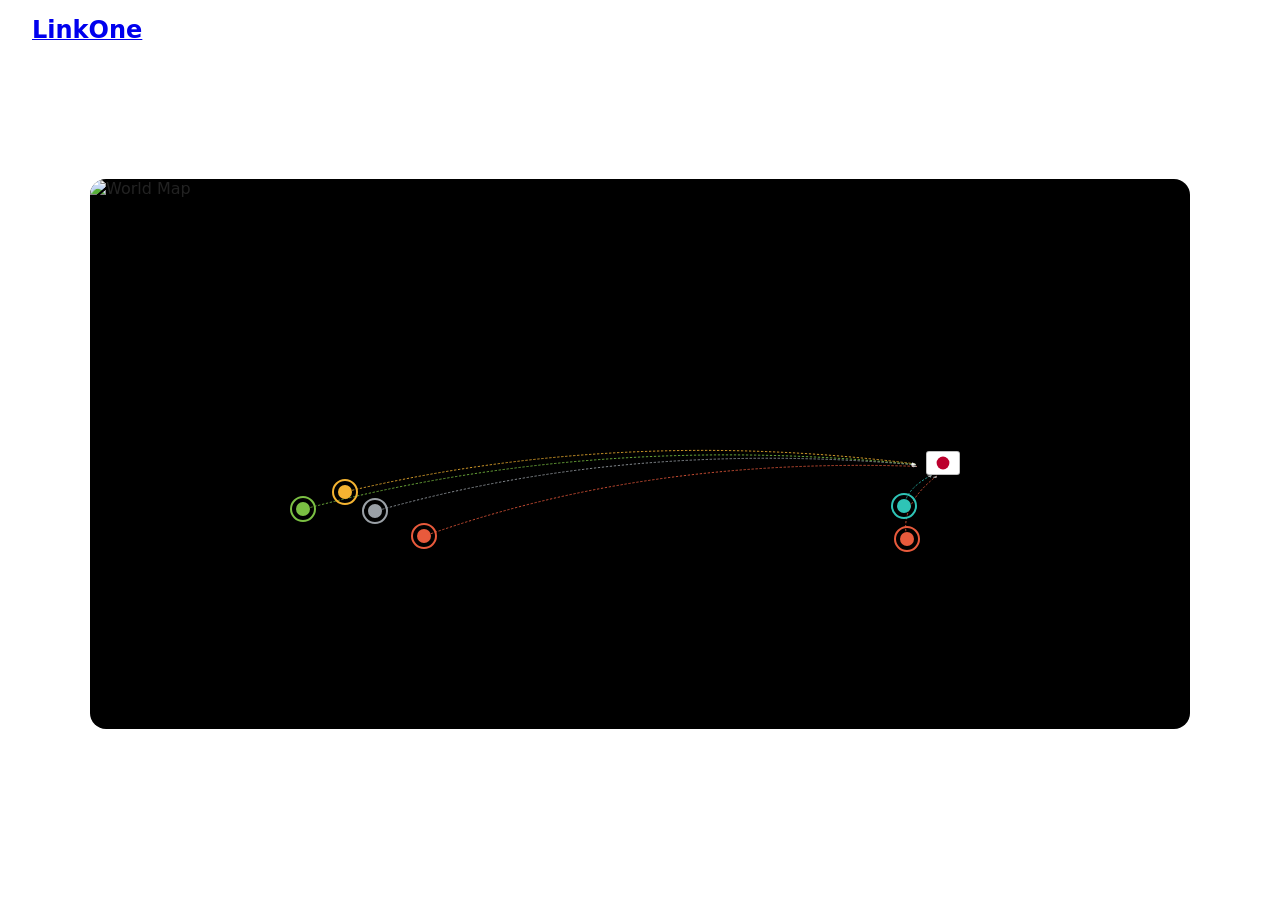
==== commit fedd5f35: "Vercel patch: re-introduce quadratic-Bezier curves on flow lines Re-apply the curved flow-line varia" ====
--- a/vercel-patch/index.html
+++ b/vercel-patch/index.html
@@ -166,12 +166,19 @@
 if(isAdmin){enableDrag(d,o);d.addEventListener('dblclick',()=>openEdit(o.id));}
 layer.appendChild(d);
 if(japan&&o.id!==japan.id){
+// Pull endpoint back from Japan so the arrowhead does not hide under the flag.
 const dx=japan.x-o.x,dy=japan.y-o.y,len=Math.hypot(dx,dy)||1,shrink=2.5;
 const x2=japan.x-(dx/len)*shrink,y2=japan.y-(dy/len)*shrink;
-const ln=document.createElementNS('http://www.w3.org/2000/svg','line');
-ln.setAttribute('x1',o.x);ln.setAttribute('y1',o.y);
-ln.setAttribute('x2',x2);ln.setAttribute('y2',y2);
+// Quadratic Bezier control point: offset perpendicular to chord, flipped
+// so the curve always bows upward (toward y=0). Curvature = 18% of chord.
+const cdx=x2-o.x,cdy=y2-o.y;
+let px=-cdy,py=cdx;
+if(py>0){px=-px;py=-py;}
+const k=0.18,cx=(o.x+x2)/2+px*k,cy=(o.y+y2)/2+py*k;
+const ln=document.createElementNS('http://www.w3.org/2000/svg','path');
+ln.setAttribute('d','M '+o.x+' '+o.y+' Q '+cx+' '+cy+' '+x2+' '+y2);
 ln.setAttribute('stroke',o.color||'#e85a3c');
+ln.setAttribute('fill','none');
 ln.setAttribute('class','flow-line');
 ln.setAttribute('marker-end','url(#flow-arrow)');
 flowLayer.appendChild(ln);
